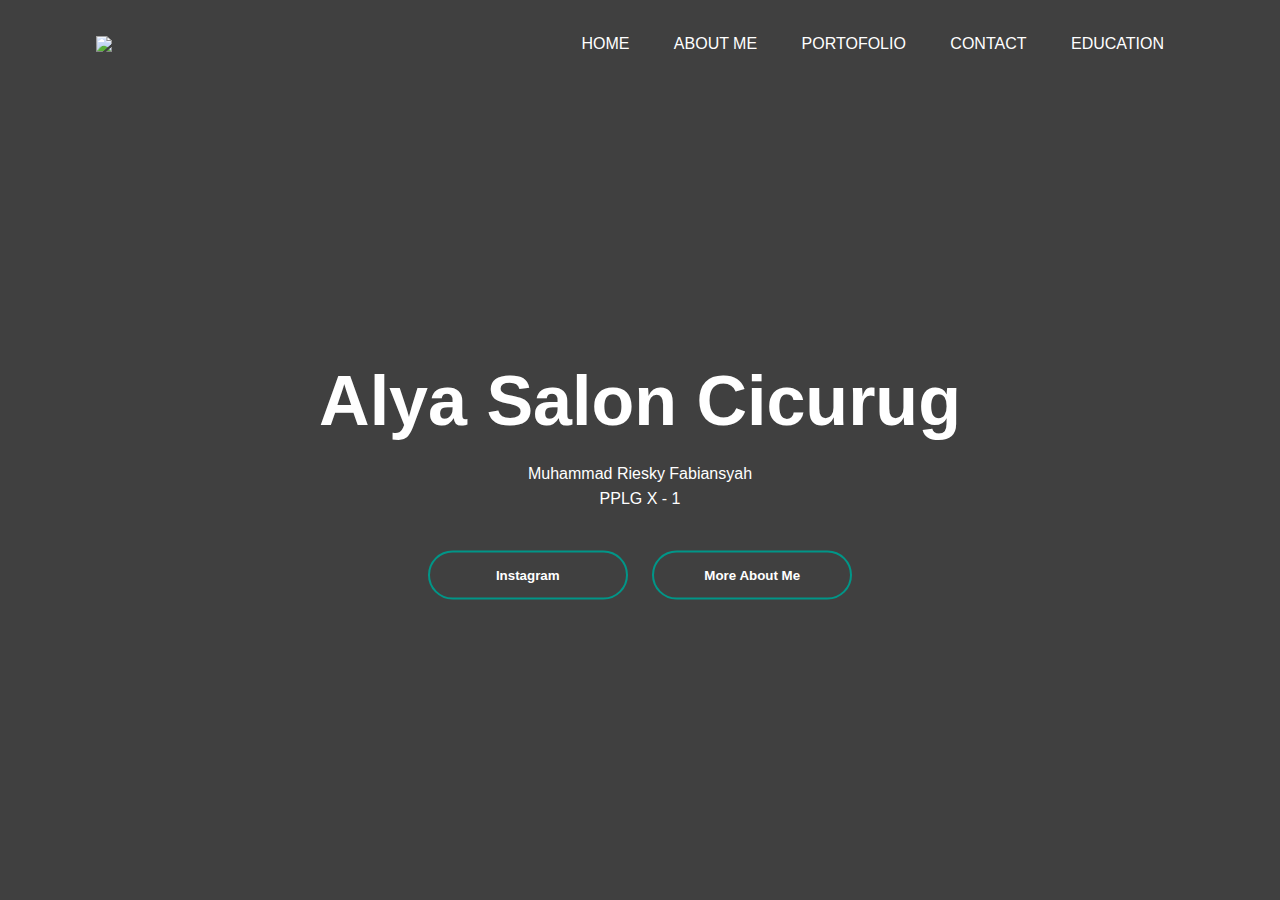
==== index.html @ 559b97e6 "BARU" ====
<!DOCTYPE html>
<html lang="en">
<head>
    <meta charset="UTF-8">
    <meta http-equiv="X-UA-Compatible" content="IE=edge">
    <meta name="viewport" content="width=device-width, initial-scale=1.0">
    <title>Wikrama Vocational School</title>
    <script src="https://ajax.googleapis.com/ajax/libs/jquery/3.5.1/jquery.min.js"></script>
    <link rel="stylesheet" href="gaya.css">
</head>
<body>
    <div class="banner">
        <div class="navbar">
            <img src="https://www.coolgenerator.com/Data/Textdesign/202211/1ef2ac1a2586df125bce91603375bca7.png" class="logo">
            <ul>
                <li><a href="webper.html">Home</a></li>
                <li><a href="about.html">About Me</a></li>
                <li><a href="card.html">Portofolio</a></li>
                <li><a href="#">Contact</a></li>
                <li><a href="#">Education</a></li>
            </ul>
        </div>

        <div class="content">
            <h1>Alya Salon Cicurug</h1>
            <p>Muhammad Riesky Fabiansyah <br> PPLG X - 1</p>
            <div>
                <button type="button"><span></span>Instagram</button>
                <button type="button"><span></span>More About Me</button> 
            </div>
        </div>

    </div>


    <div class="loader-wrapper">
     <span class="loader"><span class="loader-inner"></span></span>
    </div>

    <script>
        $(window).on("load",function(){
            $(".loader-wrapper").fadeOut("slow");
        });
    </script>
</body>
</html>
---- gaya.css ----
*{
    margin: 0;
    padding: 0;
    font-family: sans-serif;
}
.banner{
    width: 100%;
    height: 100vh;
    background-image: linear-gradient(rgba(0,0,0,0.75),rgba(0,0,0,0.75)),url(https://i.redd.it/bpxxqqvps4h91.gif);
    background-size: cover;
    background-position: center;
}
.navbar{
    width: 85%;
    margin: auto;
    padding: 35px 0;
    display: flex;
    align-items: center;
    justify-content: space-between;
}
.logo{
    width: 120px;
    cursor: pointer;
}
.navbar ul li{
    list-style: none;
    display: inline-block;
    margin: 0 20px;
    position: relative;
}

.navbar ul li a{
    text-decoration: none;
    color: rgb(255, 255, 255);
    text-transform: uppercase;
}
.navbar ul li::after{
    content: '';
    height: 3px;
    width: 0%;
    background: #009688;
    position: absolute;
    left: 0;
    bottom: -5px;
    transition: 0.5s;
}

.navbar ul li:hover::after{
    width: 100%;
}
.content{
    width: 100%;
    position: absolute;
    top: 50%;
    transform: translateY(-50%);
    text-align: center;
    color: #fff;
}
.content h1{
    font-size: 70px;
    margin-top: 80px;
}
.content p{
    margin: 20px auto;
    font-weight: 100;
    line-height: 25px;
}
button{
    width: 200px;
    padding: 15px 0;
    text-align: center;
    margin: 20px 10px;
    border-radius: 25px;
    font-weight: bold;
    border: 2px solid #009688;
    background: transparent;
    color: #fff;
    cursor: pointer;
    position: relative;
    overflow: hidden;
}

span{
    background: #009688;
    height: 100%;
    width: 0;
    border-radius: 25px;
    position: absolute;
    left: 0;
    bottom: 0;
    z-index: -1;
    transition: 0.5s;
}
button:hover span{
    width: 100%;
}
button:hover{
    border: none;
}

.loader-wrapper{
    width: 100%;
    height: 100%;
    position: fixed;
    top: 0;
    left: 0;
    background-color: #242f3f;
    display: flex;
    justify-content: center;
    align-items: center;
}



.loader {
    display: inline-block;
    width: 30px;
    height: 30px;
    position: relative;
    border: 4px solid #fff;
    border-radius: 2px;
    animation: loader 3s infinite ease;

}

.loader-inner {
    vertical-align: top;
    display: inline-block;
    width: 100%;
    border-radius: 2px;
    background-color: rgb(255, 255, 255);
    animation: loader-inner 3s infinite ease-in;
}

@keyframes loader {
    0% {
         transform: rotate(0deg);
    }
    25% {
         transform: rotate(180deg);
    }
    50% { 
         transform: rotate(180deg);
    }
    75% { 
         transform: rotate(360deg);
    }
    100% { 
         transform: rotate(360deg);
    }
}

@keyframes loader-inner {
    0% { 
        height: 0%;
    }
    25% { 
        height: 0%;
    }
    50% { 
        height: 100%;
    }
    75% { 
        height: 100%;
    }
    100% { 
        height: 0%;
    }
}
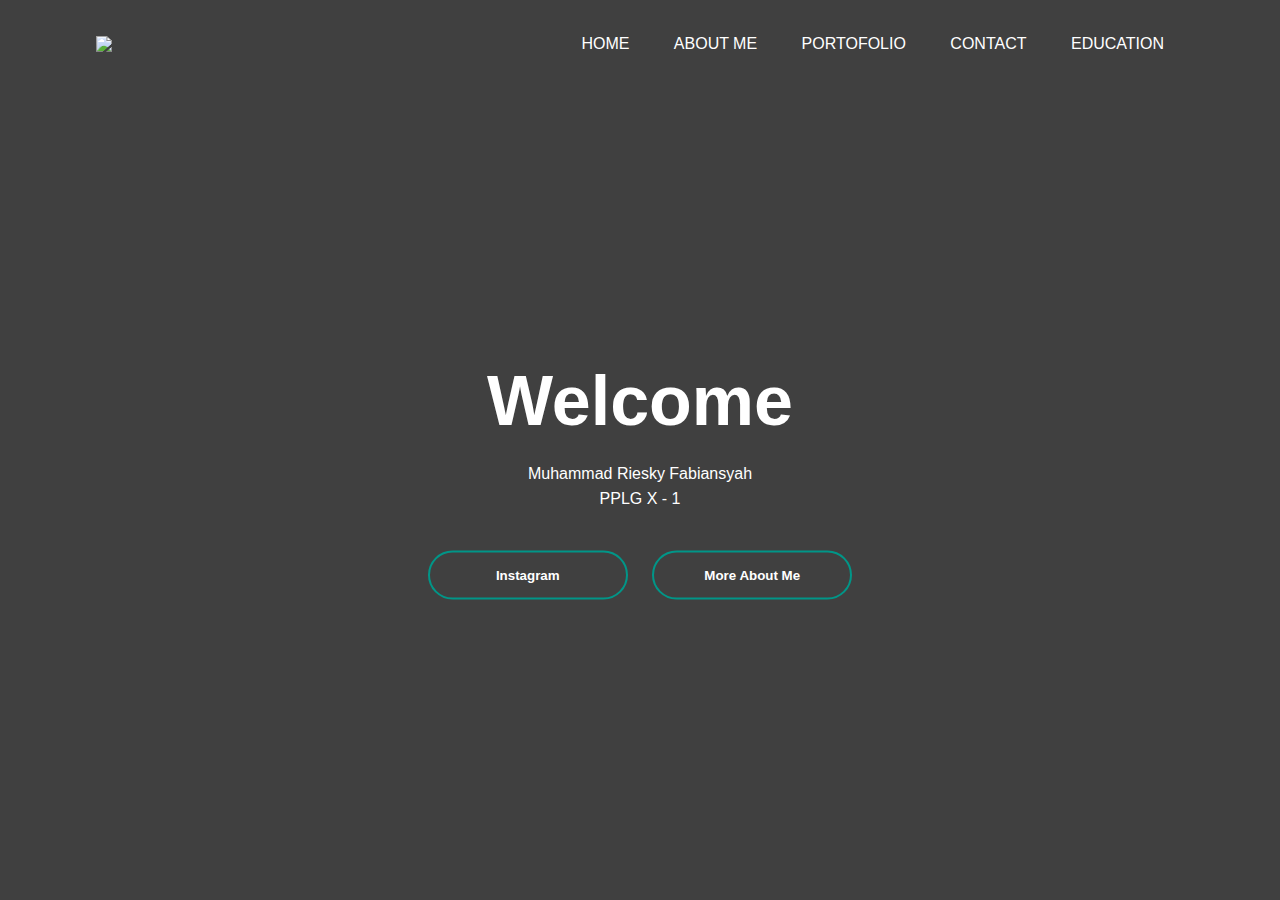
==== commit ff44662c: "ganti nama" ====
--- a/index.html
+++ b/index.html
@@ -13,7 +13,7 @@
         <div class="navbar">
             <img src="https://www.coolgenerator.com/Data/Textdesign/202211/1ef2ac1a2586df125bce91603375bca7.png" class="logo">
             <ul>
-                <li><a href="webper.html">Home</a></li>
+                <li><a href="index.html">Home</a></li>
                 <li><a href="about.html">About Me</a></li>
                 <li><a href="card.html">Portofolio</a></li>
                 <li><a href="#">Contact</a></li>
@@ -22,7 +22,7 @@
         </div>
 
         <div class="content">
-            <h1>Alya Salon Cicurug</h1>
+            <h1>Welcome</h1>
             <p>Muhammad Riesky Fabiansyah <br> PPLG X - 1</p>
             <div>
                 <button type="button"><span></span>Instagram</button>
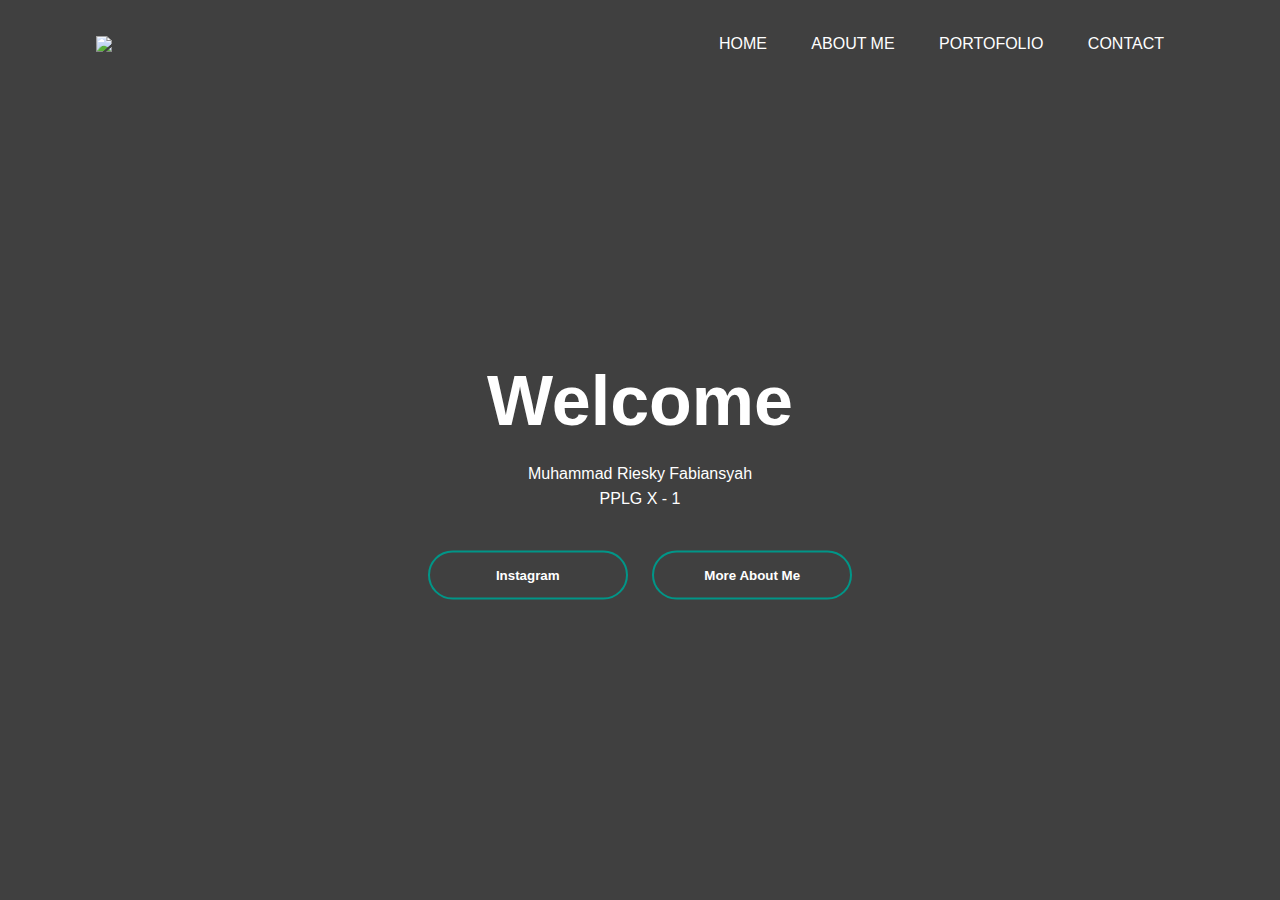
==== commit d4ebdf2b: "UpdateLast" ====
--- a/index.html
+++ b/index.html
@@ -4,7 +4,7 @@
     <meta charset="UTF-8">
     <meta http-equiv="X-UA-Compatible" content="IE=edge">
     <meta name="viewport" content="width=device-width, initial-scale=1.0">
-    <title>Wikrama Vocational School</title>
+    <title>cvriesky</title>
     <script src="https://ajax.googleapis.com/ajax/libs/jquery/3.5.1/jquery.min.js"></script>
     <link rel="stylesheet" href="gaya.css">
 </head>
@@ -16,8 +16,7 @@
                 <li><a href="index.html">Home</a></li>
                 <li><a href="about.html">About Me</a></li>
                 <li><a href="card.html">Portofolio</a></li>
-                <li><a href="#">Contact</a></li>
-                <li><a href="#">Education</a></li>
+                <li><a href="contact.html">Contact</a></li>
             </ul>
         </div>
 
